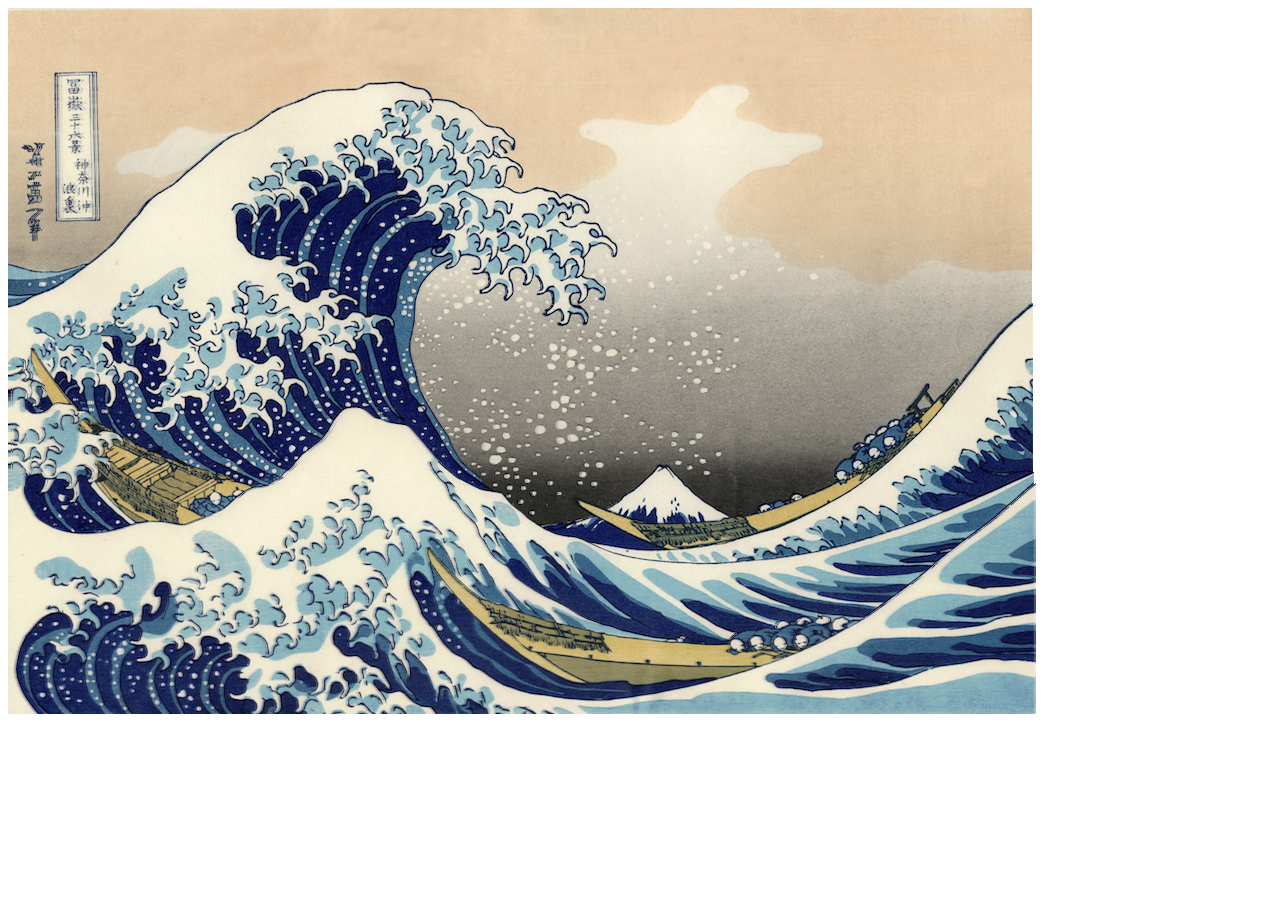
==== 3dpaint/platforms/browser/www/index.html @ 8da92592 "Add browser application" ====
<!DOCTYPE html>
<!--
    Licensed to the Apache Software Foundation (ASF) under one
    or more contributor license agreements.  See the NOTICE file
    distributed with this work for additional information
    regarding copyright ownership.  The ASF licenses this file
    to you under the Apache License, Version 2.0 (the
    "License"); you may not use this file except in compliance
    with the License.  You may obtain a copy of the License at

    http://www.apache.org/licenses/LICENSE-2.0

    Unless required by applicable law or agreed to in writing,
    software distributed under the License is distributed on an
    "AS IS" BASIS, WITHOUT WARRANTIES OR CONDITIONS OF ANY
     KIND, either express or implied.  See the License for the
    specific language governing permissions and limitations
    under the License.
-->
<html>
    <head>
        <meta charset="utf-8" />
        <meta name="format-detection" content="telephone=no" />
        <meta name="msapplication-tap-highlight" content="no" />
        <!-- WARNING: for iOS 7, remove the width=device-width and height=device-height attributes. See https://issues.apache.org/jira/browse/CB-4323 -->
        <meta name="viewport" content="user-scalable=no, initial-scale=1, maximum-scale=1, minimum-scale=1, width=device-width, height=device-height, target-densitydpi=device-dpi" />
        <link rel="stylesheet" type="text/css" href="css/3dp.css" />
        <script type="text/javascript" src="https://code.jquery.com/jquery-2.1.3.min.js"></script>
        <title>Hello World</title>
    </head>
    <body>
        <div class="app">
<div id="base" ng-mousemove="on_move($event)">
<img id="img1" src="img/The_Great_Wave_off_Kanagawa_0.png" ng-style="{'left': (-x*0.00)+'px', 'top': (-y*0.00)+'px'}">
<img id="img2" src="img/The_Great_Wave_off_Kanagawa_1.png" ng-style="{'left': (-x*0.01)+'px', 'top': (-y*0.01)+'px'}">
<img id="img3" src="img/The_Great_Wave_off_Kanagawa_2.png" ng-style="{'left': (-x*0.03)+'px', 'top': (-y*0.03)+'px'}">
<img id="img4" src="img/The_Great_Wave_off_Kanagawa_3.png" ng-style="{'left': (-x*0.06)+'px', 'top': (-y*0.06)+'px'}">
<img id="img5" src="img/The_Great_Wave_off_Kanagawa_4.png" ng-style="{'left': (-x*0.10)+'px', 'top': (-y*0.10)+'px'}">
<img id="img6" src="img/The_Great_Wave_off_Kanagawa_5.png">
</div>
        </div>
        <script type="text/javascript" src="cordova.js"></script>
        <script type="text/javascript" src="js/index.js"></script>
    </body>
</html>
---- 3dpaint/platforms/browser/www/css/3dp.css ----
#base {
  position: relative;
}
#base img {
  position: absolute;
}
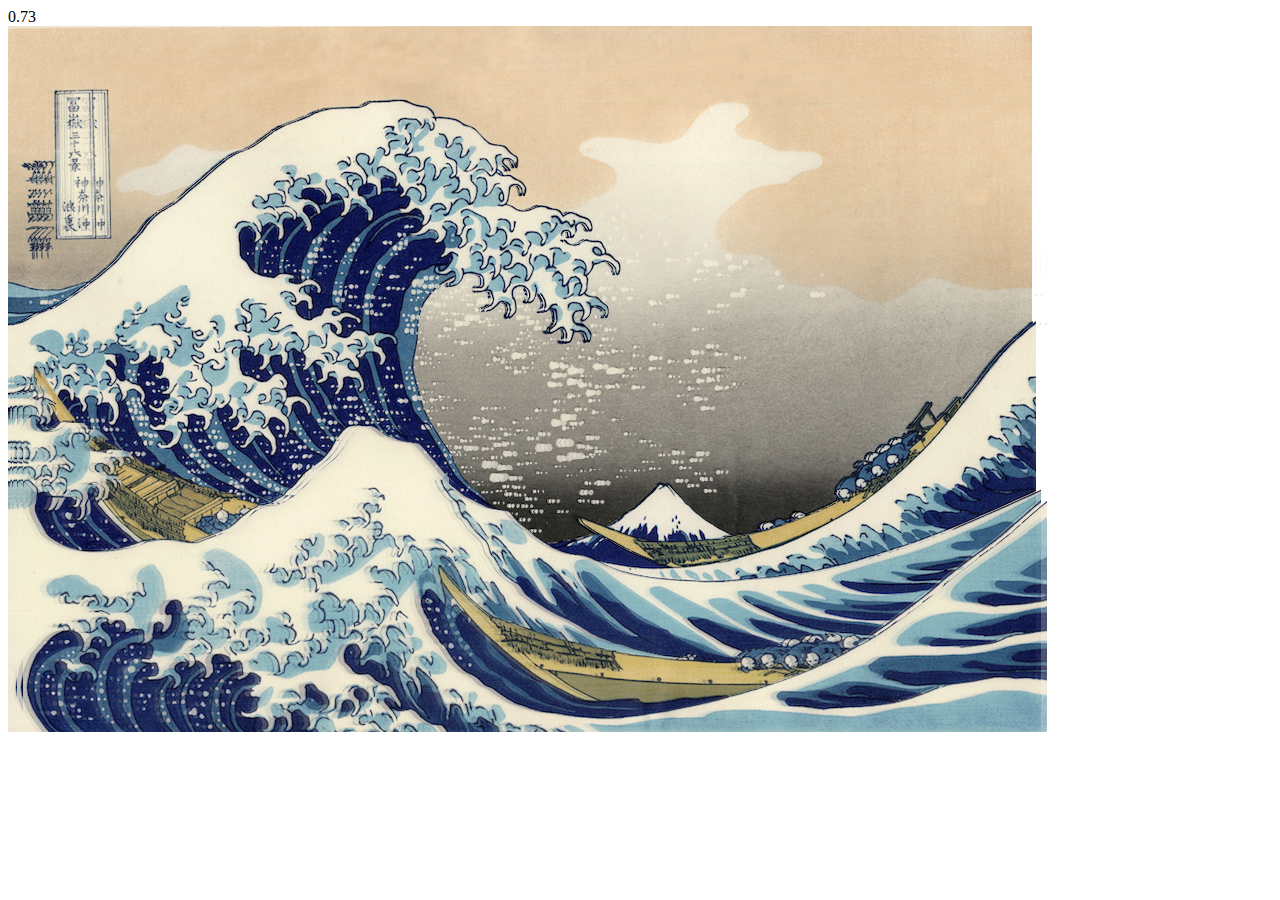
==== commit 7660d1c8: "Fix" ====
--- a/3dpaint/platforms/browser/www/index.html
+++ b/3dpaint/platforms/browser/www/index.html
@@ -30,6 +30,10 @@
     </head>
     <body>
         <div class="app">
+<div>
+<span id="acc"></span>
+</div>
+
 <div id="base" ng-mousemove="on_move($event)">
 <img id="img1" src="img/The_Great_Wave_off_Kanagawa_0.png" ng-style="{'left': (-x*0.00)+'px', 'top': (-y*0.00)+'px'}">
 <img id="img2" src="img/The_Great_Wave_off_Kanagawa_1.png" ng-style="{'left': (-x*0.01)+'px', 'top': (-y*0.01)+'px'}">
